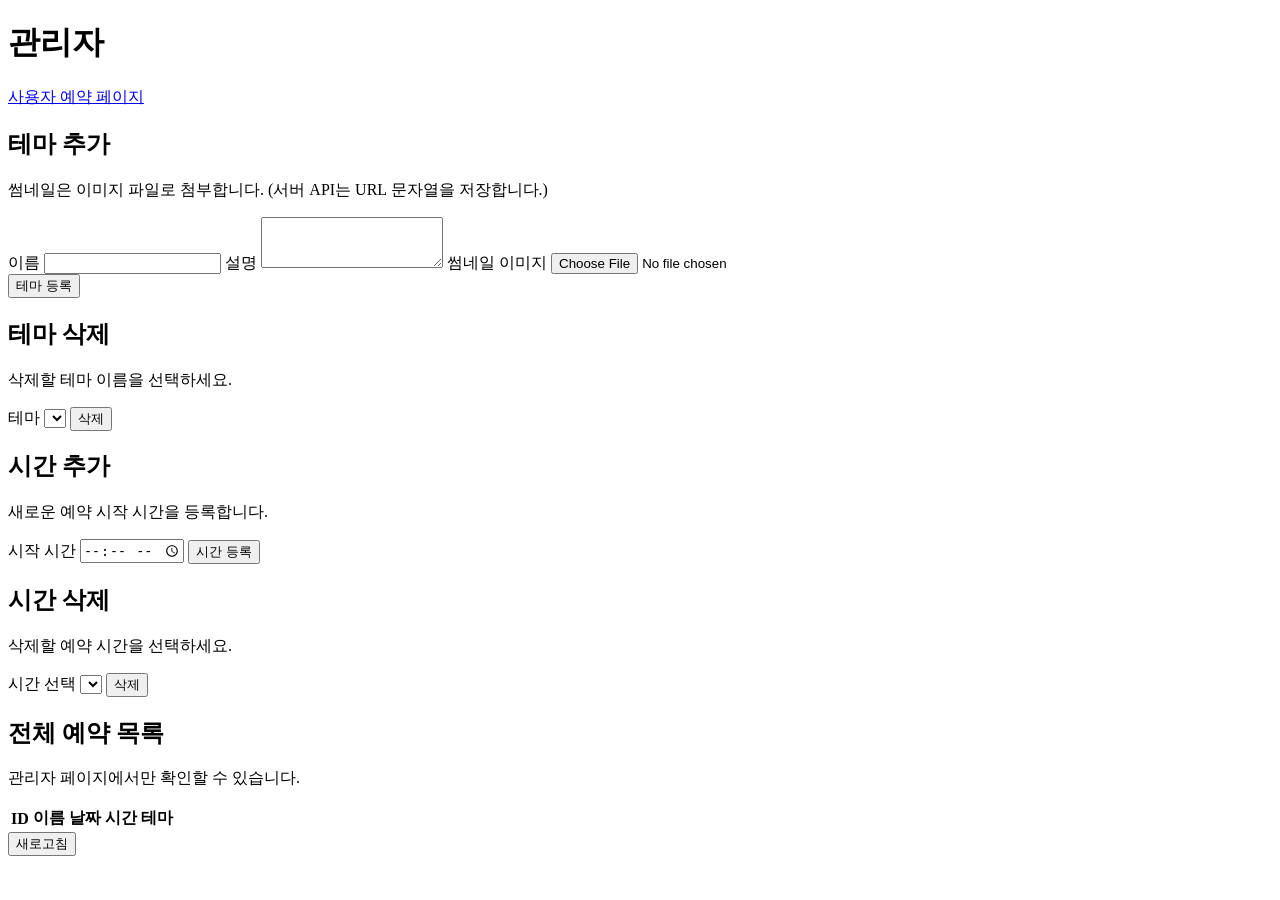
==== src/main/resources/static/admin.html @ 8f5b9e77 "chore: 방탈출 사용자 예약 코드 추가" ====
<!DOCTYPE html>
<html lang="ko">
<head>
    <meta charset="UTF-8"/>
    <meta name="viewport" content="width=device-width, initial-scale=1"/>
    <title>관리자 · 룸이스케이프</title>
    <link rel="stylesheet" href="/css/admin.css"/>
</head>
<body>
<header class="admin-header">
    <div class="admin-header__inner">
        <h1 class="admin-title">관리자</h1>
        <a href="/index.html" class="link-home">사용자 예약 페이지</a>
    </div>
</header>

<main class="admin-main">
    <section class="card">
        <h2>테마 추가</h2>
        <p class="help">썸네일은 이미지 파일로 첨부합니다. (서버 API는 URL 문자열을 저장합니다.)</p>
        <form id="theme-create-form" class="form-grid">
            <label class="field">
                <span class="field__label">이름</span>
                <input type="text" id="theme-name" name="name" required/>
            </label>
            <label class="field field--full">
                <span class="field__label">설명</span>
                <textarea id="theme-desc" name="description" rows="3" required></textarea>
            </label>
            <label class="field field--full">
                <span class="field__label">썸네일 이미지</span>
                <input type="file" id="theme-image" name="file" accept="image/*" required/>
            </label>
            <div class="actions">
                <button type="submit" class="btn btn--primary">테마 등록</button>
            </div>
        </form>
        <p id="theme-create-msg" class="message" role="status"></p>
    </section>

    <section class="card">
        <h2>테마 삭제</h2>
        <p class="help">삭제할 테마 이름을 선택하세요.</p>
        <div class="row">
            <label class="field grow">
                <span class="field__label">테마</span>
                <select id="theme-delete-select"></select>
            </label>
            <button type="button" id="theme-delete-btn" class="btn btn--danger">삭제</button>
        </div>
        <p id="theme-delete-msg" class="message" role="status"></p>
    </section>

    <section class="card">
        <h2>시간 추가</h2>
        <p class="help">새로운 예약 시작 시간을 등록합니다.</p>
        <form id="time-create-form" class="row">
            <label class="field grow">
                <span class="field__label">시작 시간</span>
                <input type="time" id="time-start" name="startAt" required/>
            </label>
            <button type="submit" class="btn btn--primary">시간 등록</button>
        </form>
        <p id="time-create-msg" class="message" role="status"></p>
    </section>

    <section class="card">
        <h2>시간 삭제</h2>
        <p class="help">삭제할 예약 시간을 선택하세요.</p>
        <div class="row">
            <label class="field grow">
                <span class="field__label">시간 선택</span>
                <select id="time-delete-select"></select>
            </label>
            <button type="button" id="time-delete-btn" class="btn btn--danger">삭제</button>
        </div>
        <p id="time-delete-msg" class="message" role="status"></p>
    </section>

    <section class="card">
        <h2>전체 예약 목록</h2>
        <p class="help">관리자 페이지에서만 확인할 수 있습니다.</p>
        <div class="table-wrap">
            <table class="data-table">
                <thead>
                <tr>
                    <th>ID</th>
                    <th>이름</th>
                    <th>날짜</th>
                    <th>시간</th>
                    <th>테마</th>
                </tr>
                </thead>
                <tbody id="reservations-body"></tbody>
            </table>
        </div>
        <button type="button" id="refresh-reservations" class="btn btn--ghost">새로고침</button>
        <p id="reservations-msg" class="message" role="status"></p>
    </section>
</main>

<script src="/js/admin.js" defer></script>
</body>
</html>
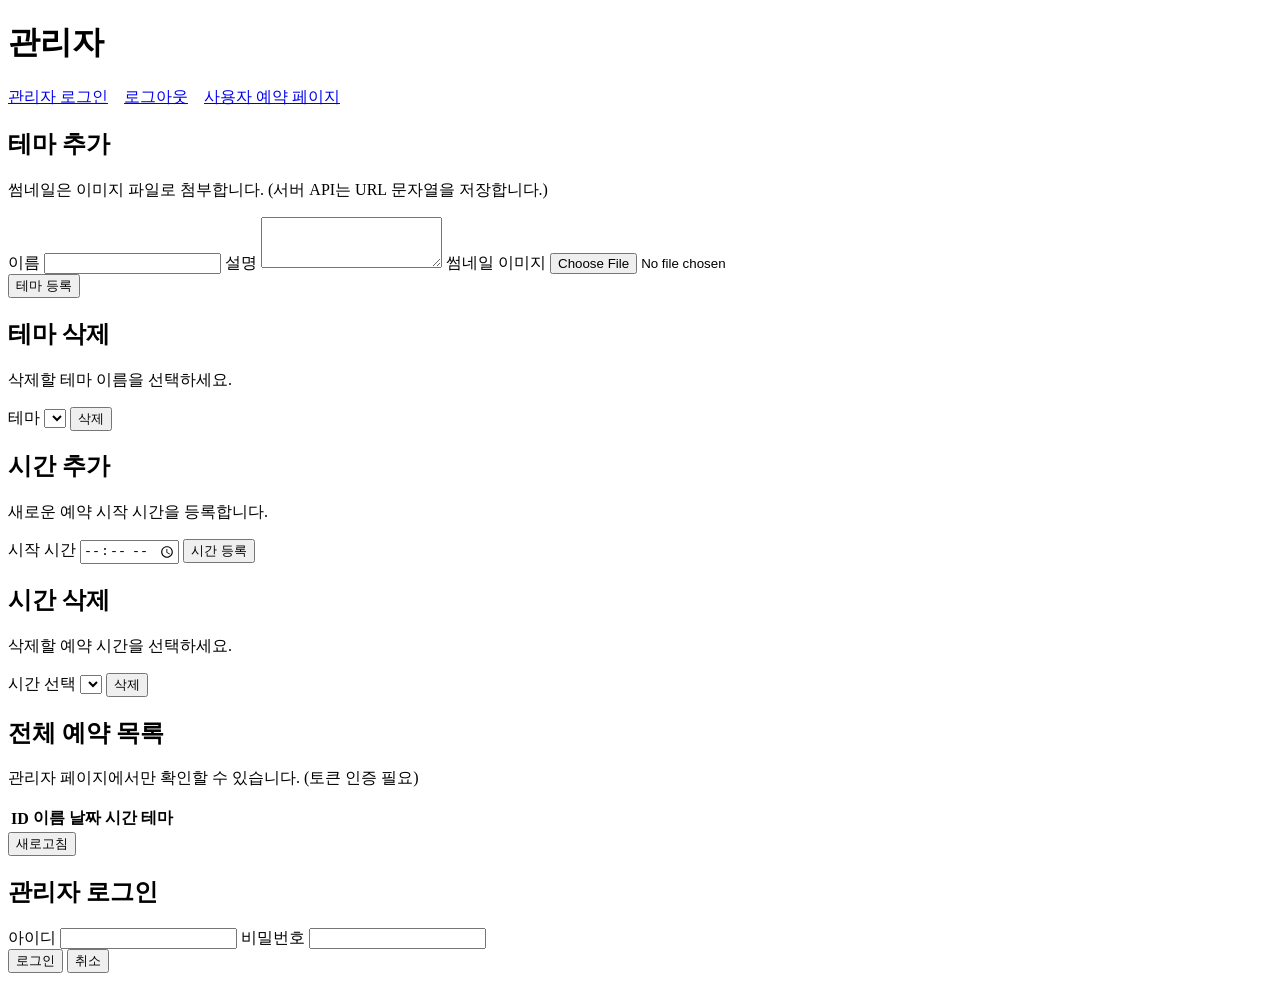
==== commit 9ceb5567: "feat: 인증 기능 추가" ====
--- a/src/main/resources/static/admin.html
+++ b/src/main/resources/static/admin.html
@@ -10,7 +10,11 @@
 <header class="admin-header">
     <div class="admin-header__inner">
         <h1 class="admin-title">관리자</h1>
-        <a href="/index.html" class="link-home">사용자 예약 페이지</a>
+        <div style="display: flex; gap: 1rem; align-items: center;">
+            <a href="#" id="nav-login" class="link-home">관리자 로그인</a>
+            <a href="#" id="nav-logout" class="link-home is-hidden">로그아웃</a>
+            <a href="/index.html" class="link-home">사용자 예약 페이지</a>
+        </div>
     </div>
 </header>
 
@@ -79,7 +83,7 @@
 
     <section class="card">
         <h2>전체 예약 목록</h2>
-        <p class="help">관리자 페이지에서만 확인할 수 있습니다.</p>
+        <p class="help">관리자 페이지에서만 확인할 수 있습니다. (토큰 인증 필요)</p>
         <div class="table-wrap">
             <table class="data-table">
                 <thead>
@@ -99,6 +103,27 @@
     </section>
 </main>
 
+<div id="login-modal" class="modal-overlay is-hidden">
+    <div class="modal card">
+        <h2>관리자 로그인</h2>
+        <form id="login-form" class="form-grid" style="margin-top: 1rem;">
+            <label class="field field--full">
+                <span class="field__label">아이디</span>
+                <input type="text" id="login-id" required />
+            </label>
+            <label class="field field--full">
+                <span class="field__label">비밀번호</span>
+                <input type="password" id="login-pw" required />
+            </label>
+            <div class="actions">
+                <button type="submit" class="btn btn--primary">로그인</button>
+                <button type="button" id="login-cancel" class="btn btn--ghost">취소</button>
+            </div>
+        </form>
+        <p id="login-msg" class="message"></p>
+    </div>
+</div>
+
 <script src="/js/admin.js" defer></script>
 </body>
 </html>
